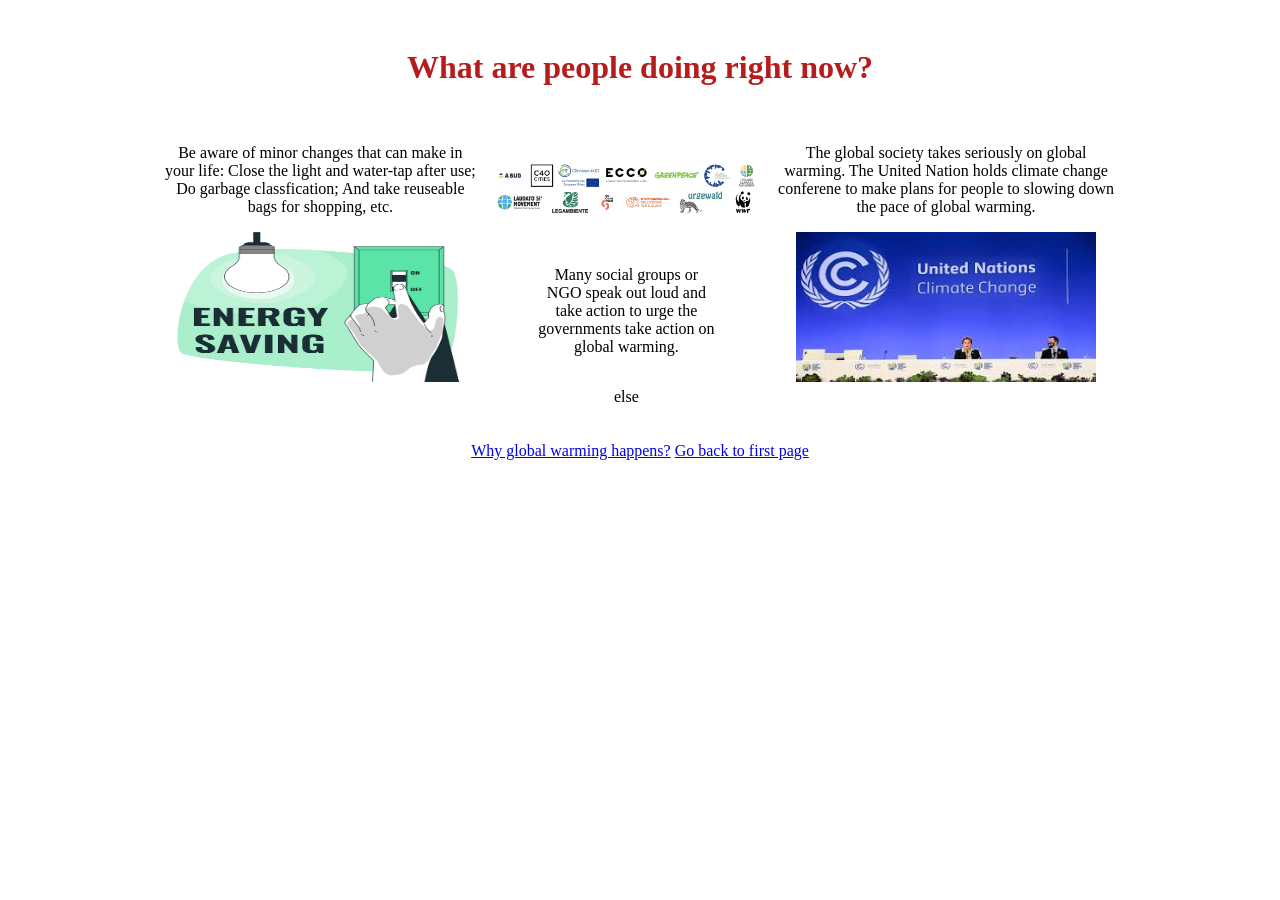
==== action.html @ dd22b9d7 "a" ====
<!DOCTYPE html>
<!DOCTYPE html>
<html lang="en">
<head>
    <meta charset="UTF-8">
    <meta name="viewport" content="width=device-width, initial-scale=1.0">
    <style>
        body {
            display: flex;
            flex-direction: column;
            align-items: center;
            text-align: center;
        }

        header {
            margin-top: 20px;
        }

        main {
            display: flex;
            justify-content: space-between;
            width: 80%;
            margin-top: 20px;
        }

        footer {
            margin-top: 20px;
        }

        .column {
        	margin: 0 30px;
            display: flex;
            flex-direction: column;
            align-items: center;
        }

        .column img {
            width: 120%;
            height: 150%;
            max-width: 300px;
    		max-height: 150px;
        }
    </style>
</head>
<body>
    <header>
        <h1 style="color:#B71C1C;">What are people doing right now?</h1>
    </header>
    <main>
        <div class="column left">
        	<p>Be aware of minor changes that can make in your life: Close the light and water-tap after use; Do garbage classfication; And take reuseable bags for shopping, etc.
        	</p>
            <img src="PersonalSaving.jpg">
        </div>
        <div>
        	<div class="column middle">
            <img src="ClimateGroup.jpg"; style="transform: scale(1.2);">
            <p>Many social groups or NGO speak out loud and take action to urge the governments take action on global warming.</p>
        	</div>
        	<div>
        		<p> else</p>
        	</div>
        </div>
        <div class="column right">
            <p>The global society takes seriously on global warming. The United Nation holds climate change conferene to make plans for people to slowing down the pace of global warming.</p>
            <img src="UNClimate.jpeg">
        </div>
    </main>
    <footer>
    	        <a href="reason.html">Why global warming happens?</a>
    	        <a href="index.html">Go back to first page</a>
    </footer>
</body>
</html>
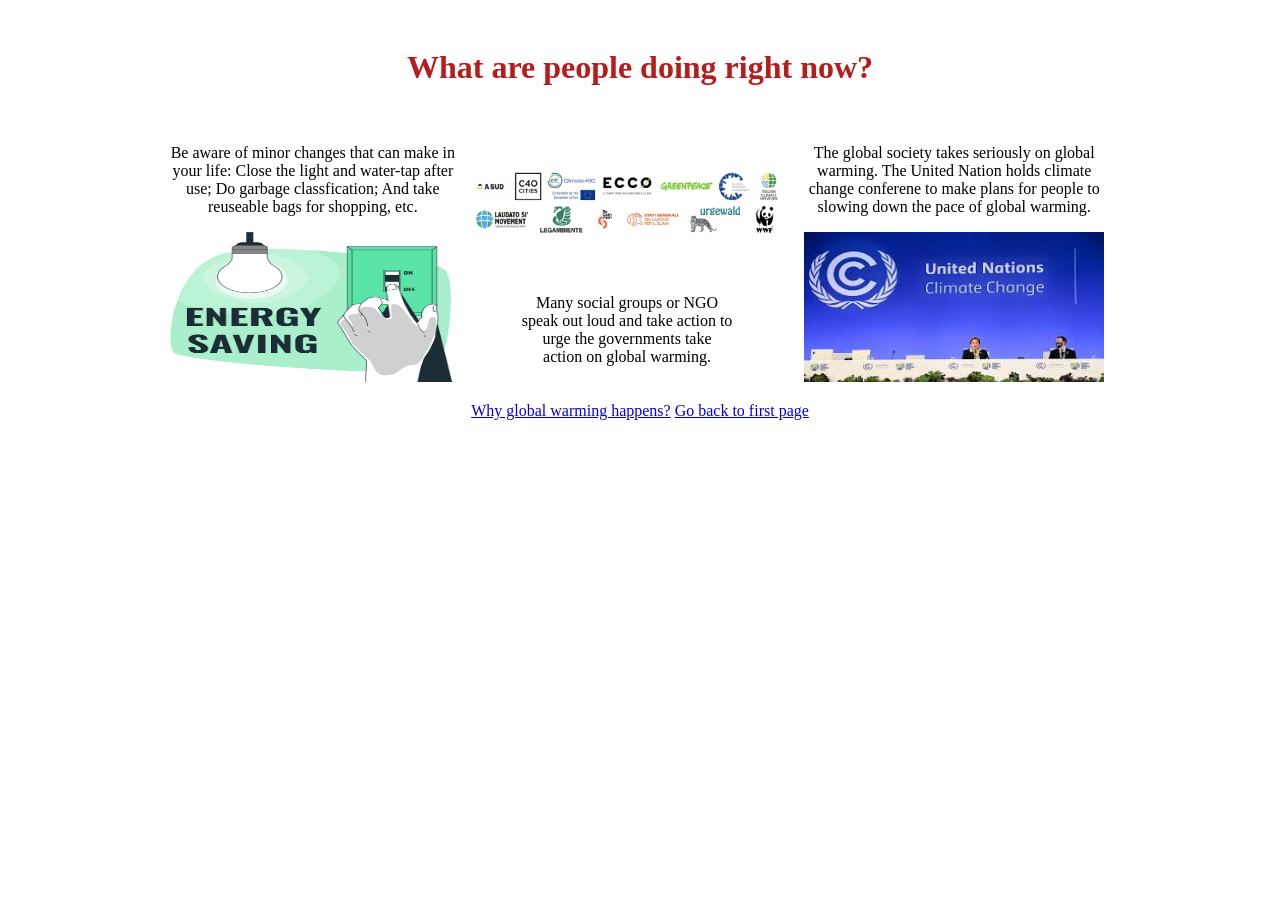
==== commit e12c607d: "change in action.html" ====
--- a/action.html
+++ b/action.html
@@ -52,15 +52,10 @@
         	</p>
             <img src="PersonalSaving.jpg">
         </div>
-        <div>
         	<div class="column middle">
             <img src="ClimateGroup.jpg"; style="transform: scale(1.2);">
             <p>Many social groups or NGO speak out loud and take action to urge the governments take action on global warming.</p>
         	</div>
-        	<div>
-        		<p> else</p>
-        	</div>
-        </div>
         <div class="column right">
             <p>The global society takes seriously on global warming. The United Nation holds climate change conferene to make plans for people to slowing down the pace of global warming.</p>
             <img src="UNClimate.jpeg">
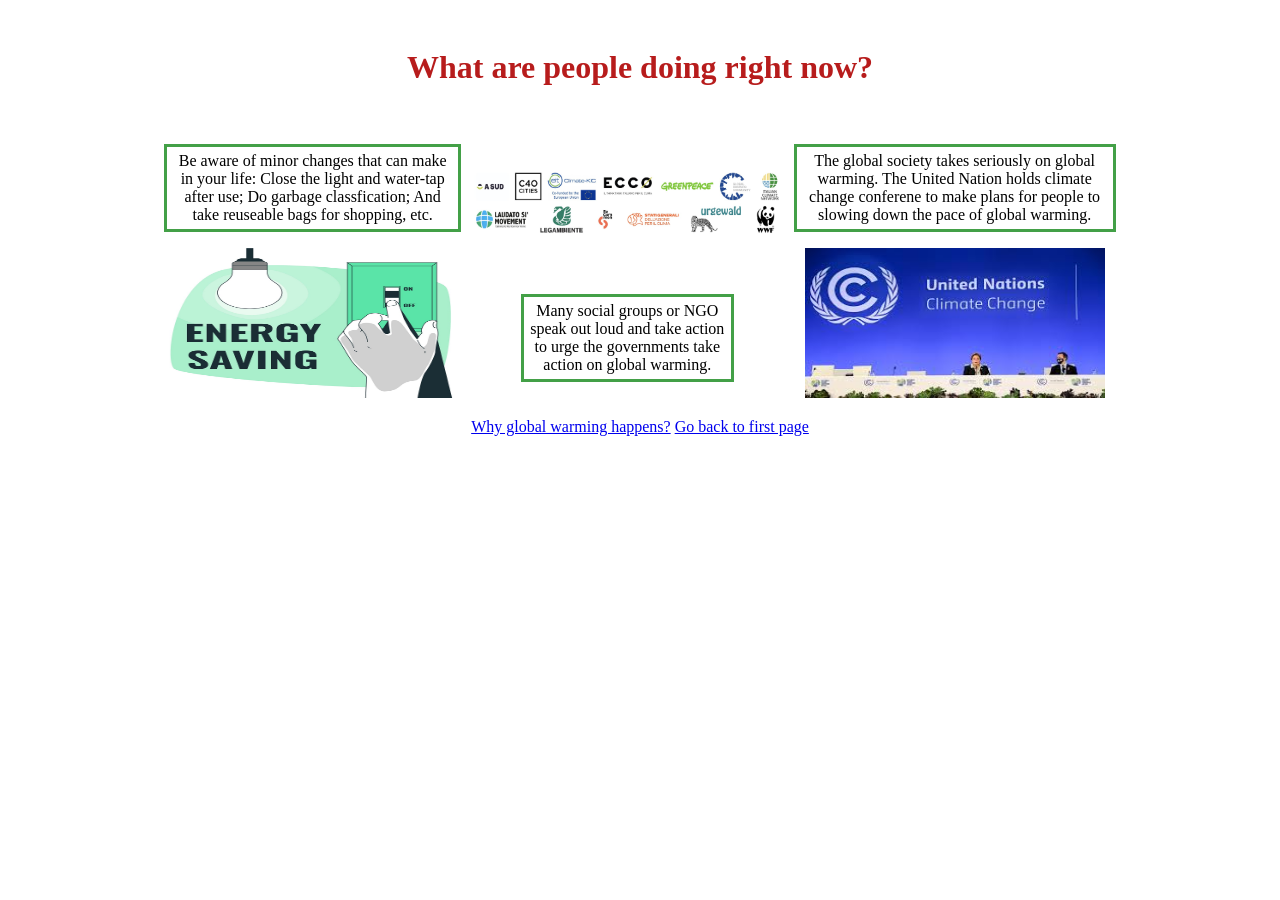
==== commit ce8caad4: "New change on pages" ====
--- a/action.html
+++ b/action.html
@@ -48,16 +48,17 @@
     </header>
     <main>
         <div class="column left">
-        	<p>Be aware of minor changes that can make in your life: Close the light and water-tap after use; Do garbage classfication; And take reuseable bags for shopping, etc.
+        	<p style= "box-sizing: border-box; width: auto; border: solid #43a047 3px; padding: 5px;">
+                Be aware of minor changes that can make in your life: Close the light and water-tap after use; Do garbage classfication; And take reuseable bags for shopping, etc.
         	</p>
             <img src="PersonalSaving.jpg">
         </div>
         	<div class="column middle">
             <img src="ClimateGroup.jpg"; style="transform: scale(1.2);">
-            <p>Many social groups or NGO speak out loud and take action to urge the governments take action on global warming.</p>
+            <p style= "box-sizing: border-box; width: auto; border: solid #43a047 3px; padding: 5px;">Many social groups or NGO speak out loud and take action to urge the governments take action on global warming.</p>
         	</div>
         <div class="column right">
-            <p>The global society takes seriously on global warming. The United Nation holds climate change conferene to make plans for people to slowing down the pace of global warming.</p>
+            <p style= "box-sizing: border-box; width: auto; border: solid #43a047 3px; padding: 5px;">The global society takes seriously on global warming. The United Nation holds climate change conferene to make plans for people to slowing down the pace of global warming.</p>
             <img src="UNClimate.jpeg">
         </div>
     </main>
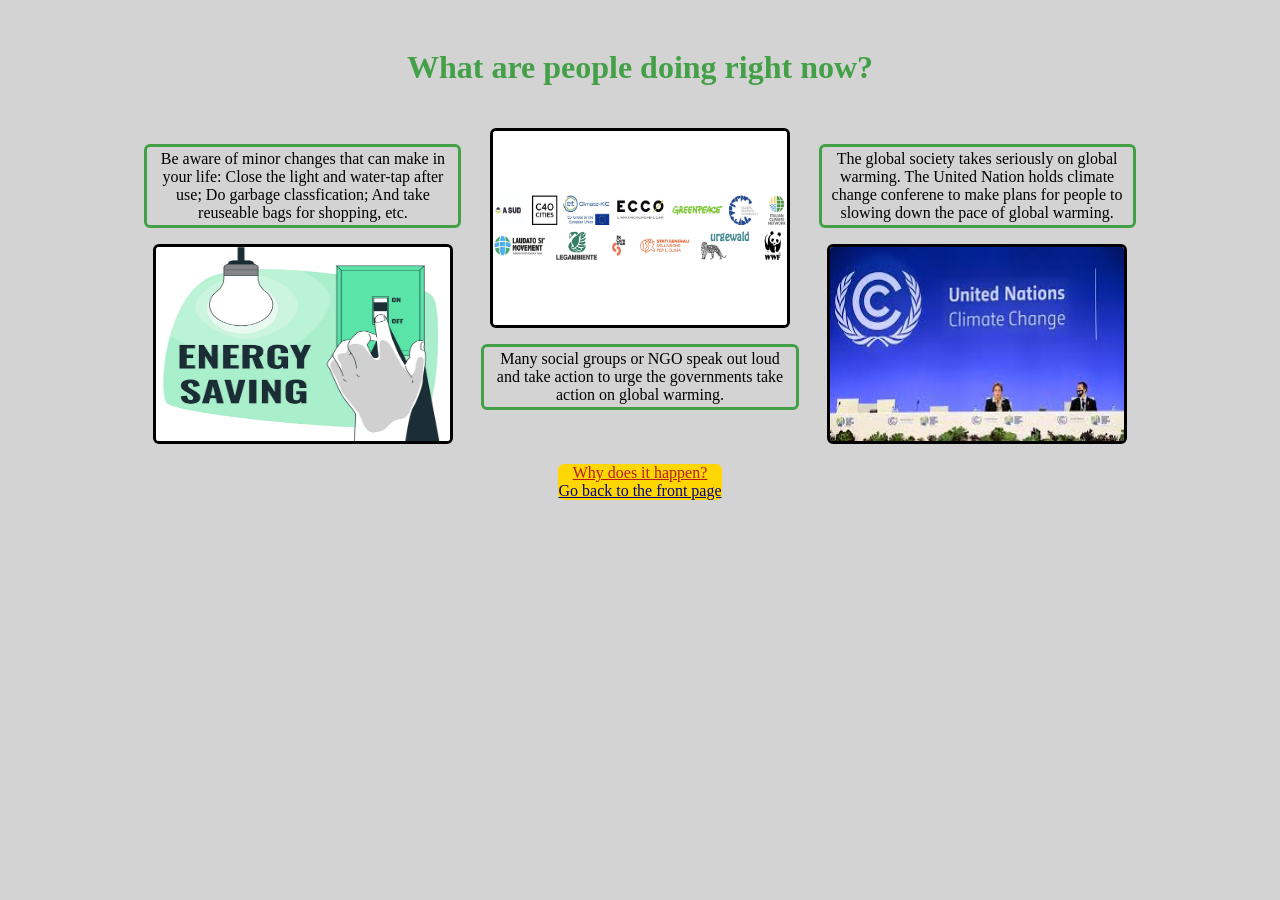
==== commit c057c351: "Revised version updates" ====
--- a/action.html
+++ b/action.html
@@ -1,70 +1,41 @@
-<!DOCTYPE html>
 <!DOCTYPE html>
 <html lang="en">
 <head>
     <meta charset="UTF-8">
     <meta name="viewport" content="width=device-width, initial-scale=1.0">
-    <style>
-        body {
-            display: flex;
-            flex-direction: column;
-            align-items: center;
-            text-align: center;
-        }
+    <link rel="stylesheet" href="styles.css">
+</head>
 
-        header {
-            margin-top: 20px;
-        }
-
-        main {
-            display: flex;
-            justify-content: space-between;
-            width: 80%;
-            margin-top: 20px;
-        }
-
-        footer {
-            margin-top: 20px;
-        }
-
-        .column {
-        	margin: 0 30px;
-            display: flex;
-            flex-direction: column;
-            align-items: center;
-        }
-
-        .column img {
-            width: 120%;
-            height: 150%;
-            max-width: 300px;
-    		max-height: 150px;
-        }
-    </style>
-</head>
 <body>
     <header>
-        <h1 style="color:#B71C1C;">What are people doing right now?</h1>
+        <h1 style="color:#43a047;">What are people doing right now?</h1>
     </header>
+
     <main>
         <div class="column left">
-        	<p style= "box-sizing: border-box; width: auto; border: solid #43a047 3px; padding: 5px;">
+        	<p style= "border: solid #43a047 3px;">
                 Be aware of minor changes that can make in your life: Close the light and water-tap after use; Do garbage classfication; And take reuseable bags for shopping, etc.
         	</p>
             <img src="PersonalSaving.jpg">
         </div>
-        	<div class="column middle">
-            <img src="ClimateGroup.jpg"; style="transform: scale(1.2);">
-            <p style= "box-sizing: border-box; width: auto; border: solid #43a047 3px; padding: 5px;">Many social groups or NGO speak out loud and take action to urge the governments take action on global warming.</p>
-        	</div>
+
+        <div class="column middle">
+            <img src="ClimateGroup.jpg">
+            <p style= "border: solid #43a047 3px">
+                Many social groups or NGO speak out loud and take action to urge the governments take action on global warming.</p>
+        </div>
+        
         <div class="column right">
-            <p style= "box-sizing: border-box; width: auto; border: solid #43a047 3px; padding: 5px;">The global society takes seriously on global warming. The United Nation holds climate change conferene to make plans for people to slowing down the pace of global warming.</p>
+            <p style= "border: solid #43a047 3px">
+                The global society takes seriously on global warming. The United Nation holds climate change conferene to make plans for people to slowing down the pace of global warming.</p>
             <img src="UNClimate.jpeg">
         </div>
     </main>
+    
     <footer>
-    	        <a href="reason.html">Why global warming happens?</a>
-    	        <a href="index.html">Go back to first page</a>
+    	        <a href="reason.html"; style="color: #B71C1C;">Why does it happen?</a>
+                <br>
+    	        <a href="index.html"; style="color: darkblue;">Go back to the front page</a>
     </footer>
 </body>
 </html>
--- a/styles.css
+++ b/styles.css
@@ -0,0 +1,55 @@
+
+body {
+    display: flex;
+    flex-direction: column;
+    align-items: center;
+    text-align: center;
+    background-color: lightgrey;
+}
+
+header {
+    margin-top: 20px;
+    font-family: "Times New Roman", Times, Serif;
+}
+
+main {
+    display: flex;
+    justify-content: space-evenly;
+    width: 80%;
+    margin-top: 20px;
+}
+
+p{
+    box-sizing: border-box; 
+    width: 100%; 
+    border: solid 3px; 
+    border-radius: 6px;
+    padding: 3px;
+}
+
+footer {
+    margin-top: 20px;
+    background-color: gold;
+    border-radius: 6px;
+
+}
+
+.column {
+    box-sizing: border-box;
+    width: 100%;
+    margin: 0 10px;
+    display: flex;
+    flex-direction: column;
+    align-items: center;
+}
+
+.column img {
+    box-sizing: border-box;
+    width: 100%;
+    height: 100%;
+    max-width: 300px;
+    max-height: 200px;
+    border: solid 3px;
+    border-radius: 6px;
+
+}
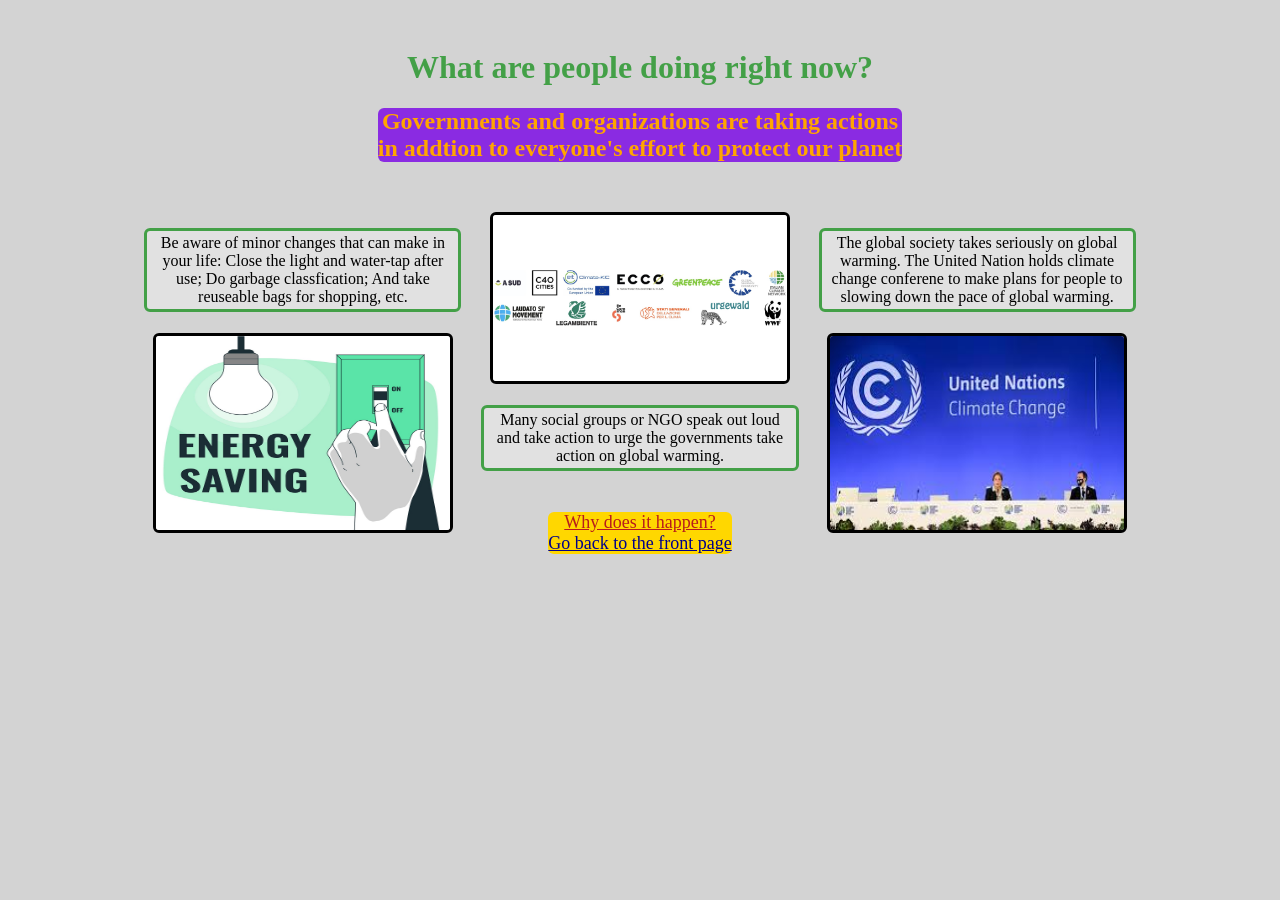
==== commit 45e21a09: "Update final revision" ====
--- a/action.html
+++ b/action.html
@@ -9,6 +9,7 @@
 <body>
     <header>
         <h1 style="color:#43a047;">What are people doing right now?</h1>
+         <h2> Governments and organizations are taking actions <br> in addtion to everyone's effort to protect our planet </h2>
     </header>
 
     <main>
@@ -23,6 +24,11 @@
             <img src="ClimateGroup.jpg">
             <p style= "border: solid #43a047 3px">
                 Many social groups or NGO speak out loud and take action to urge the governments take action on global warming.</p>
+        <footer>
+            <a href="reason.html"; style="color: #B71C1C;">Why does it happen?</a>
+            <br>
+            <a href="index.html"; style="color: darkblue;">Go back to the front page</a>
+        </footer>
         </div>
         
         <div class="column right">
@@ -32,10 +38,6 @@
         </div>
     </main>
     
-    <footer>
-    	        <a href="reason.html"; style="color: #B71C1C;">Why does it happen?</a>
-                <br>
-    	        <a href="index.html"; style="color: darkblue;">Go back to the front page</a>
-    </footer>
+
 </body>
 </html>
--- a/styles.css
+++ b/styles.css
@@ -10,6 +10,15 @@
 header {
     margin-top: 20px;
     font-family: "Times New Roman", Times, Serif;
+}
+
+h2 {
+    box-sizing: border-box; 
+    width: auto; 
+    color: orange; 
+    background-color: blueviolet; 
+    border-radius: 6px; 
+    margin-bottom: 30px;"
 }
 
 main {
@@ -25,12 +34,15 @@
     border: solid 3px; 
     border-radius: 6px;
     padding: 3px;
+    background-color: rgba(255, 255, 255, 0.3);
+
 }
 
 footer {
     margin-top: 20px;
     background-color: gold;
     border-radius: 6px;
+    font-size: large;
 
 }
 
@@ -39,6 +51,7 @@
     width: 100%;
     margin: 0 10px;
     display: flex;
+    gap: 5px;
     flex-direction: column;
     align-items: center;
 }
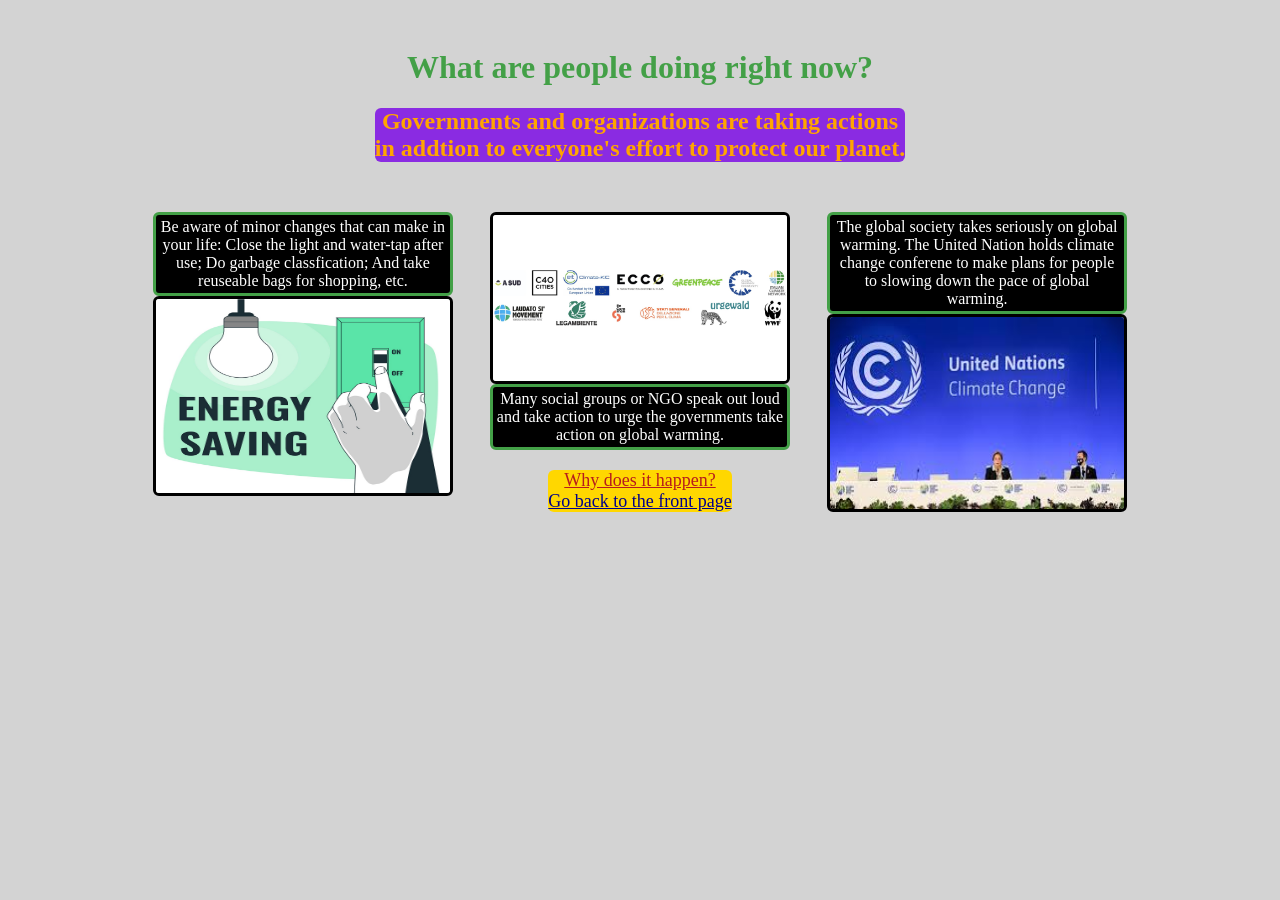
==== commit d286a3f2: "Revision after presentation" ====
--- a/action.html
+++ b/action.html
@@ -9,7 +9,7 @@
 <body>
     <header>
         <h1 style="color:#43a047;">What are people doing right now?</h1>
-         <h2> Governments and organizations are taking actions <br> in addtion to everyone's effort to protect our planet </h2>
+         <h2> Governments and organizations are taking actions <br> in addtion to everyone's effort to protect our planet. </h2>
     </header>
 
     <main>
--- a/styles.css
+++ b/styles.css
@@ -6,6 +6,7 @@
     text-align: center;
     background-color: lightgrey;
 }
+
 
 header {
     margin-top: 20px;
@@ -31,10 +32,14 @@
 p{
     box-sizing: border-box; 
     width: 100%; 
+    max-width: 300px;
     border: solid 3px; 
     border-radius: 6px;
     padding: 3px;
-    background-color: rgba(255, 255, 255, 0.3);
+    margin-top: 0px;
+    margin-bottom: 0px;
+    background-color: rgba(0, 0, 0, 1);
+    color: white;
 
 }
 
@@ -51,7 +56,7 @@
     width: 100%;
     margin: 0 10px;
     display: flex;
-    gap: 5px;
+    gap: 0px;
     flex-direction: column;
     align-items: center;
 }
